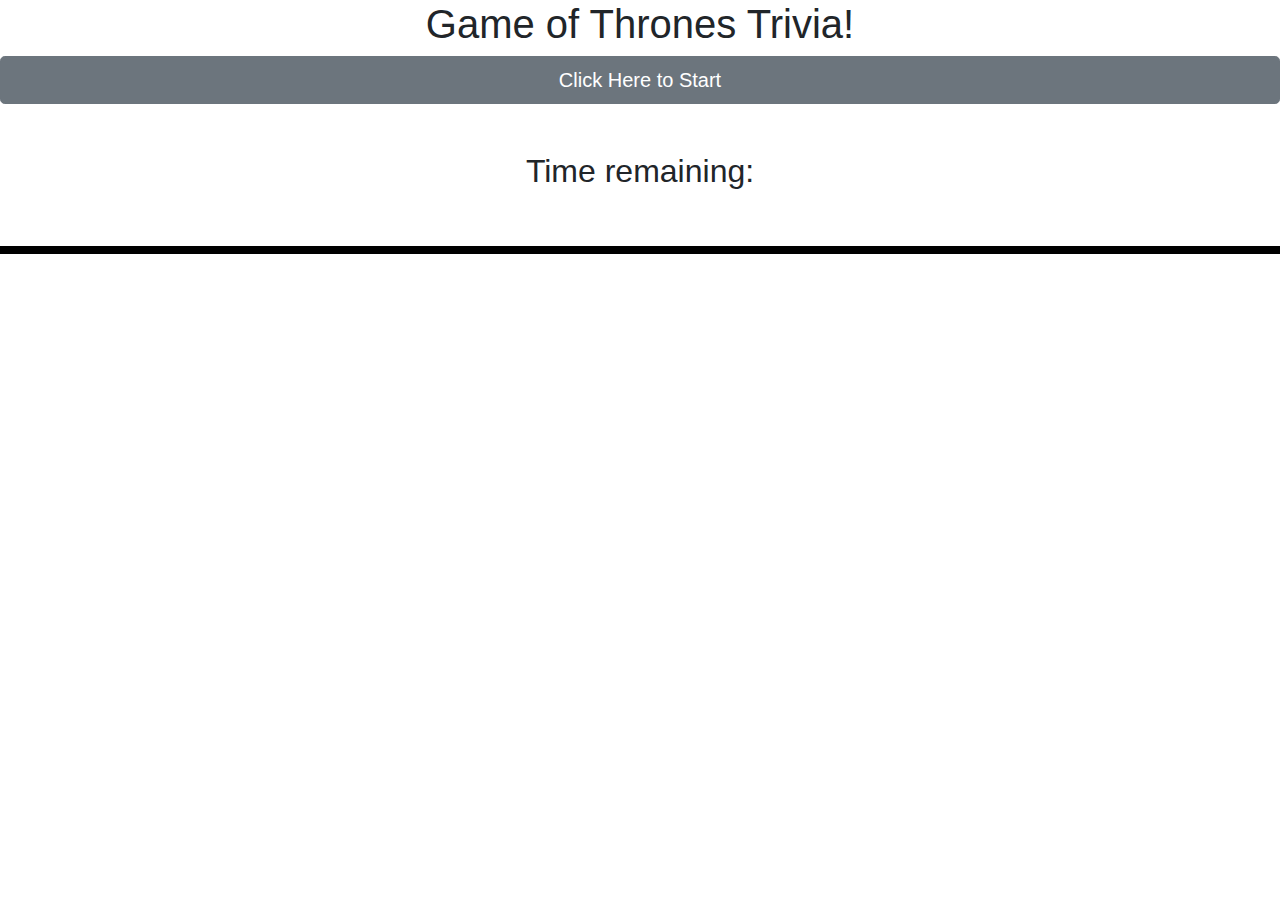
==== triviagame.html @ f5062dfa "button change still trying to figure out how to make questions stop repeating" ====
<!DOCTYPE html>
<html lang="en">

<head>
    <meta charset="utf-8">
    <title>GoT Trivia</title>
    <script type="text/javascript" src="https://cdnjs.cloudflare.com/ajax/libs/jquery/3.2.1/jquery.min.js"></script>
    <link rel="stylesheet" href="https://stackpath.bootstrapcdn.com/bootstrap/4.3.1/css/bootstrap.min.css"
        integrity="sha384-ggOyR0iXCbMQv3Xipma34MD+dH/1fQ784/j6cY/iJTQUOhcWr7x9JvoRxT2MZw1T" crossorigin="anonymous">
    <link rel="stylesheet" type="text/css" href="assets/css/style.css">
    <script src="assets\javascript\app.js"></script>
</head>


    <h1>Game of Thrones Trivia!</h1>
    <button type="button" class="btn btn-secondary btn-lg btn-block" id="start">Click Here to Start</button>
    <br>
    <br>
  <h2>Time remaining: <span id="timeleft"></span></h2>
  <body>
  <br>
  <br>
    <div id="qdiv"></div>
    <div id="adiv"></div>
  
    <p><span id="cor"></span></p>
    <p> <span id="incor"></span></p>
    <p><span id="QU"></span></p>
</body>
---- assets/css/style.css ----
h1{
    text-align:center;
}
h2{
    text-align:center;
}
p{text-align:center;
}
body{ background-image: url("/assets/images/ironthrone.JPG");

}
#adiv{
    text-align:center;
    color:red;
    border:solid, 2px, black;}

#qdiv{text-align: center;
    border: 2px, solid, black;
}
#btn{
    text-align:center;
}
#start{
    text-align:center;
    color: white;
};
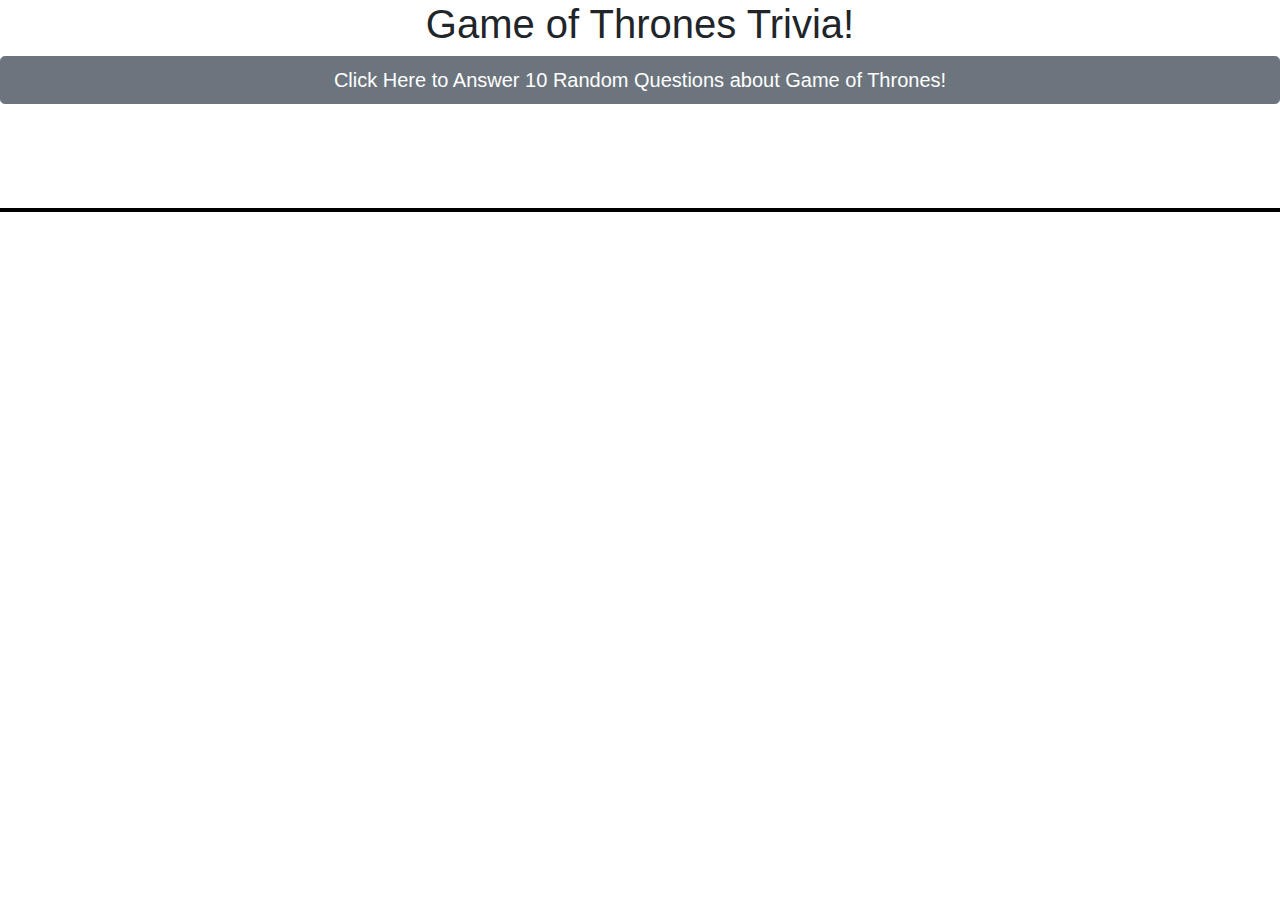
==== commit 432eb855: "removed image that was causing issues with githubpages" ====
--- a/triviagame.html
+++ b/triviagame.html
@@ -13,10 +13,10 @@
 
 
     <h1>Game of Thrones Trivia!</h1>
-    <button type="button" class="btn btn-secondary btn-lg btn-block" id="start">Click Here to Start</button>
+    <button type="button" class="btn btn-secondary btn-lg btn-block" id="start">Click Here to Answer 10 Random Questions about Game of Thrones!</button>
     <br>
     <br>
-  <h2>Time remaining: <span id="timeleft"></span></h2>
+  <h2> <span id="timeleft"></span></h2>
   <body>
   <br>
   <br>
--- a/assets/css/style.css
+++ b/assets/css/style.css
@@ -6,8 +6,8 @@
 }
 p{text-align:center;
 }
-body{ background-image: url("/assets/images/ironthrone.JPG");
-
+body{ border-width: 2px;
+    
 }
 #adiv{
     text-align:center;
@@ -15,7 +15,7 @@
     border:solid, 2px, black;}
 
 #qdiv{text-align: center;
-    border: 2px, solid, black;
+    
 }
 #btn{
     text-align:center;
@@ -23,4 +23,4 @@
 #start{
     text-align:center;
     color: white;
-};+};
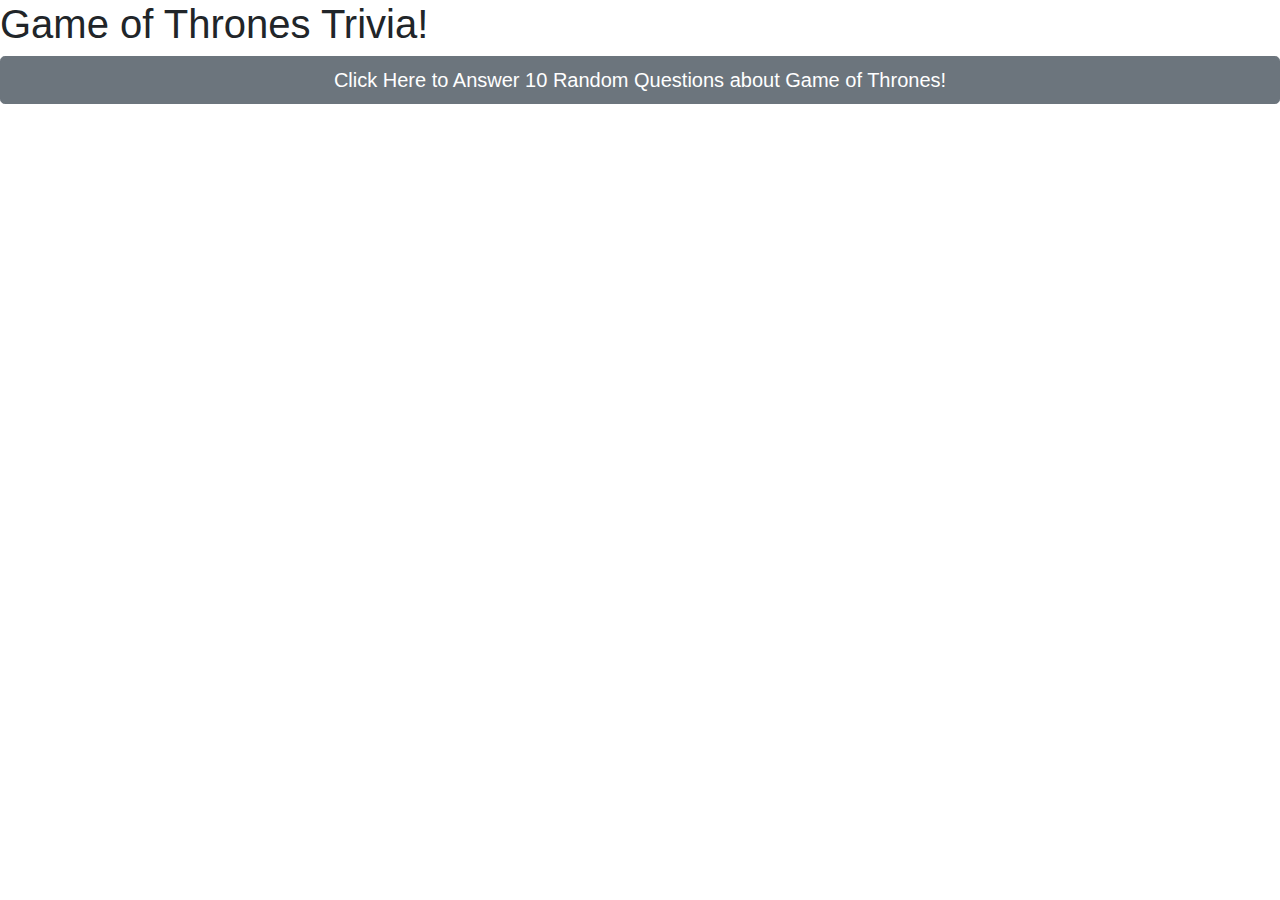
==== commit 2cded2df: "github pages has unknown error trying a THIRD repository to see if I can find the issue" ====
--- a/triviagame.html
+++ b/triviagame.html
@@ -4,26 +4,30 @@
 <head>
     <meta charset="utf-8">
     <title>GoT Trivia</title>
-    <script type="text/javascript" src="https://cdnjs.cloudflare.com/ajax/libs/jquery/3.2.1/jquery.min.js"></script>
-    <link rel="stylesheet" href="https://stackpath.bootstrapcdn.com/bootstrap/4.3.1/css/bootstrap.min.css"
-        integrity="sha384-ggOyR0iXCbMQv3Xipma34MD+dH/1fQ784/j6cY/iJTQUOhcWr7x9JvoRxT2MZw1T" crossorigin="anonymous">
-    <link rel="stylesheet" type="text/css" href="assets/css/style.css">
+    <link rel="stylesheet" href="https://stackpath.bootstrapcdn.com/bootstrap/4.3.1/css/bootstrap.min.css" integrity="sha384-ggOyR0iXCbMQv3Xipma34MD+dH/1fQ784/j6cY/iJTQUOhcWr7x9JvoRxT2MZw1T" crossorigin="anonymous">
     <script src="assets\javascript\app.js"></script>
+    <link rel="stylesheet" type="text/css" href="assets\css\style.css">
+
 </head>
 
 
-    <h1>Game of Thrones Trivia!</h1>
-    <button type="button" class="btn btn-secondary btn-lg btn-block" id="start">Click Here to Answer 10 Random Questions about Game of Thrones!</button>
+<h1>Game of Thrones Trivia!</h1>
+<button type="button" class="btn btn-secondary btn-lg btn-block" id="start">Click Here to Answer 10 Random Questions
+    about Game of Thrones!</button>
+<br>
+<br>
+<h2> <span id="timeleft"></span></h2>
+
+<body>
     <br>
     <br>
-  <h2> <span id="timeleft"></span></h2>
-  <body>
-  <br>
-  <br>
     <div id="qdiv"></div>
     <div id="adiv"></div>
-  
+
     <p><span id="cor"></span></p>
     <p> <span id="incor"></span></p>
     <p><span id="QU"></span></p>
-</body>+</body>
+
+
+</html>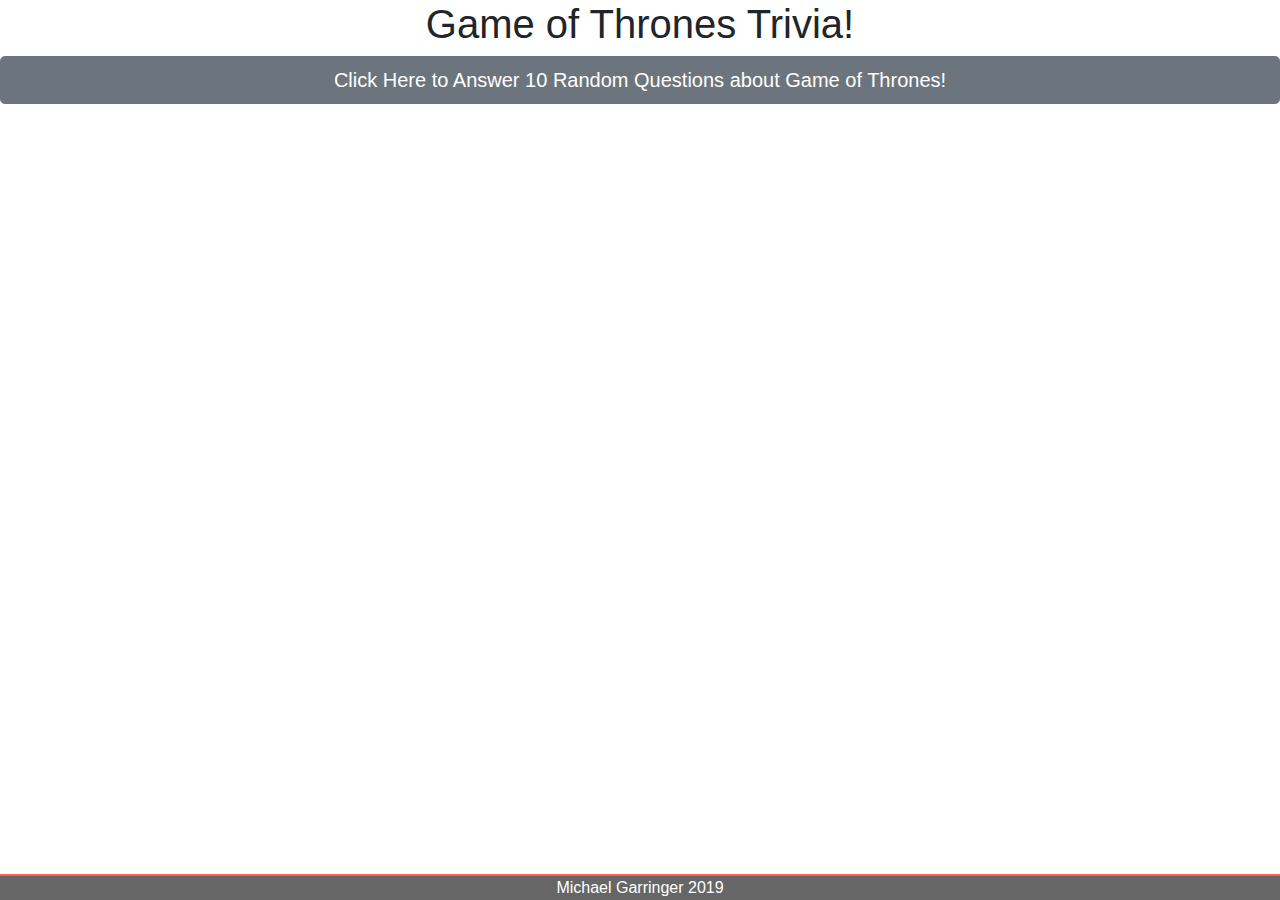
==== commit e90416ac: "slight css changes" ====
--- a/triviagame.html
+++ b/triviagame.html
@@ -5,7 +5,9 @@
     <meta charset="utf-8">
     <title>GoT Trivia</title>
     <link rel="stylesheet" href="https://stackpath.bootstrapcdn.com/bootstrap/4.3.1/css/bootstrap.min.css" integrity="sha384-ggOyR0iXCbMQv3Xipma34MD+dH/1fQ784/j6cY/iJTQUOhcWr7x9JvoRxT2MZw1T" crossorigin="anonymous">
+    <script type="text/javascript" src="https://cdnjs.cloudflare.com/ajax/libs/jquery/3.2.1/jquery.min.js"></script>
     <script src="assets\javascript\app.js"></script>
+
     <link rel="stylesheet" type="text/css" href="assets\css\style.css">
 
 </head>
@@ -16,18 +18,20 @@
     about Game of Thrones!</button>
 <br>
 <br>
-<h2> <span id="timeleft"></span></h2>
 
 <body>
     <br>
     <br>
     <div id="qdiv"></div>
     <div id="adiv"></div>
+    <br>
+    <br>
+<h2> <span id="timeleft"></span></h2>
 
     <p><span id="cor"></span></p>
     <p> <span id="incor"></span></p>
     <p><span id="QU"></span></p>
 </body>
 
-
+<footer>Michael Garringer 2019</footer>
 </html>